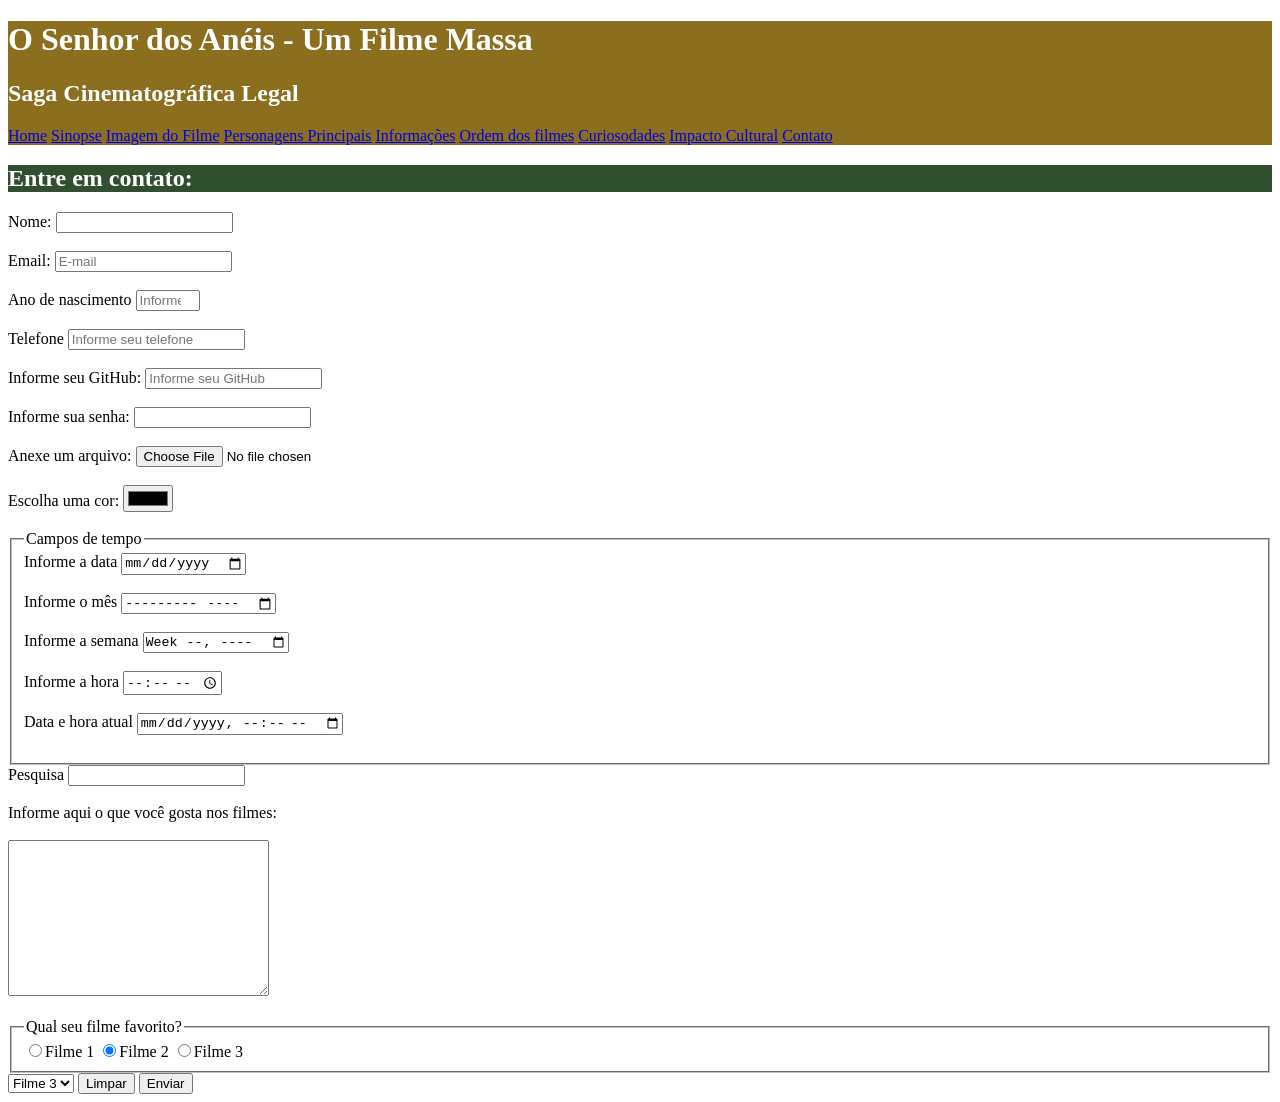
==== contato.html @ eb272031 "Criação da página de contato" ====
<!DOCTYPE html>
<html lang="pt-br">
<head>
    <meta charset="UTF-8">
    <meta name="viewport" content="width=device-width, initial-scale=1.0">
    <title>Contato</title>
    <link rel="stylesheet" href="styles.css">
</head>
<body>
     <div id="título_principal">
        <h1 id="título_principal">O Senhor dos Anéis - Um Filme Massa</h1>
        <h2>Saga Cinematográfica Legal</h2>
        <nav>
            <a href="index.html">Home</a>
            <a href="sinopse.html">Sinopse</a>
            <a href="imagemfilme.html">Imagem do Filme</a>
            <a href="personagens.html">Personagens Principais</a>
            <a href="informações.html">Informações</a>
            <a href="ordem.html">Ordem dos filmes</a>
            <a href="curiosidades.html">Curiosodades</a>
            <a href="impacto.html">Impacto Cultural</a>
            <a href="contato.html">Contato</a>
        </nav>
        </div>

    <h2 class="título_secundário">Entre em contato:</h2>
    <form action="processa.php" method="`POST" autocomplete="off">
        <label for="nomepessoa">Nome:</label>
        <input type="text" name="nomepessoa" id="nomepessoa" minlength="3" maxlength="15"  required><br><br>

        <label for="email">Email:</label>
        <input type="email" name="email" id="email" required placeholder="E-mail"><br><br>

        <label for="ano">Ano de nascimento</label>
        <input type="number" id="ano" name="ano" max="2026" min="1900" placeholder="Informe ano de nascimento"><br><br>

        <label for="telefone">Telefone</label>
        <input type="tel" name="telefone" id="telefone" placeholder="Informe seu telefone"><br><br>

        <label for="github">Informe seu GitHub:</label>
        <input type="url" name="github" id="github" placeholder="Informe seu GitHub"><br><br>

        <label for="senha">Informe sua senha:</label>
        <input type="password" id="senha" name="senha"><br><br>

        <label for="arquivo">Anexe um arquivo:</label>
        <input type="file" id="arquivo" name="arquivo"><br><br>

        <label for="cor">Escolha uma cor:</label>
        <input type="color" id="cor" name="cor"><br><br>

    <fieldset>
        <legend>Campos de tempo</legend>
        <label for="data">Informe a data</label>
        <input type="date" name="data" id="data"><br><br>

        <label for="mês">Informe o mês</label>
        <input type="month" name="mês" id="mês"><br><br>

        <label for="semana">Informe a semana</label>
        <input type="week" name="semana" id="semana"><br><br>

        <label for="hora">Informe a hora</label>
        <input type="time" name="hora" id="hora"><br><br>

        <label for="datahora">Data e hora atual</label>
        <input type="datetime-local" name="datahora" id="datahora"><br><br>
    </fieldset>

    <label for="pesquisa">Pesquisa</label>
    <input type="search" id="pesquisa" name="pesquisa"><br><br>

    <label for="">Informe aqui o que você gosta nos filmes:</label><br><br>
    <textarea cols="30" rows="10" name="descrição" id="descrição"></textarea><br><br>

<fieldset>
    <legend>Qual seu filme favorito?</legend>
    <label for="filme1"></label><input type="radio" name="filme" id="filme1" value="Filme 1">Filme 1</label>
    <label for="filme2"></label><input checked type="radio" name="filme" id="filme2" value="Filme 2">Filme 2</label>
    <label for="filme3"></label><input type="radio" name="filme" id="filme3" value="Filme 3">Filme 3</label>
</fieldset>

    <select name="" id="">
        <option value="filme 1">Filme 1</option>
        <option value="filme 2">Filme 2</option>
        <option selected value="filme 3">Filme 3</option>
    </select>

    <button type="reset">Limpar</button>

    <button type="submit">Enviar</button>

    </form>
       
</body>
</html>
---- styles.css ----
#título_principal{
    background-color: #8b6f1e;
    color: white;
}

.título_secundário{
    background-color: #2f4f2f;
    color: white
}
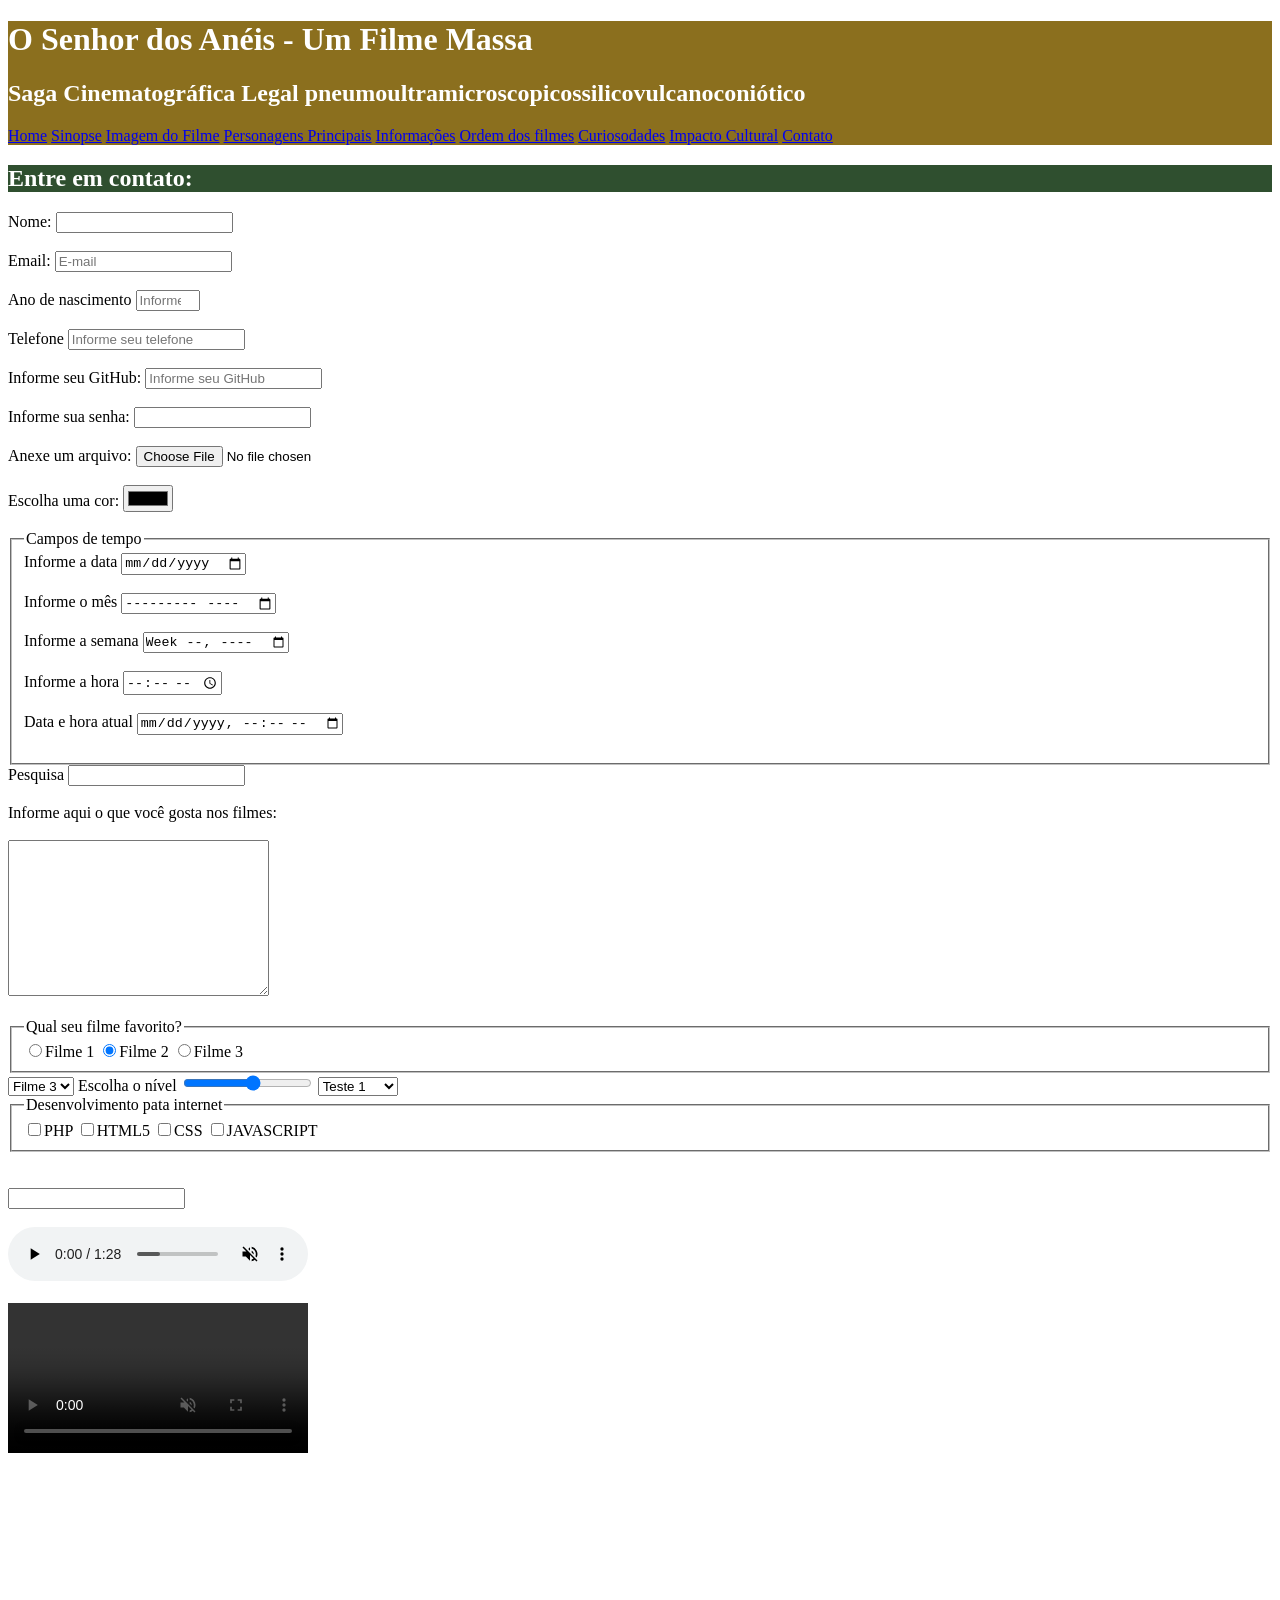
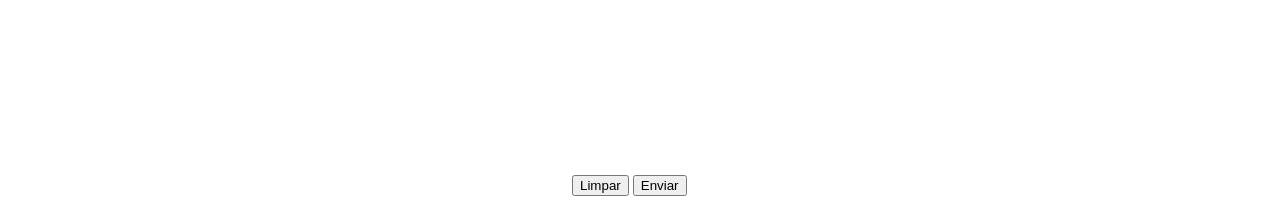
==== commit 844cd483: "Adição de áudio e vídeos" ====
--- a/contato.html
+++ b/contato.html
@@ -9,7 +9,7 @@
 <body>
      <div id="título_principal">
         <h1 id="título_principal">O Senhor dos Anéis - Um Filme Massa</h1>
-        <h2>Saga Cinematográfica Legal</h2>
+        <h2>Saga Cinematográfica Legal pneumoultramicroscopicossilicovu<wbr>lcanoconiótico</h2>
         <nav>
             <a href="index.html">Home</a>
             <a href="sinopse.html">Sinopse</a>
@@ -86,6 +86,51 @@
         <option selected value="filme 3">Filme 3</option>
     </select>
 
+    <label for="nivel">Escolha o nível</label>
+    <input type="range" max="10" min="1" id="nivel" name="nivel">
+
+    <select>
+        <optgroup label="Teste de legenda no combobox">
+            <option value="Teste 1">Teste 1</option>
+            <option value="Teste 2">Teste 2</option>
+            <option value="Teste 3">Teste 3</option>
+        </optgroup>
+        <optgroup label="Teste de legenda no combobox 2">
+            <option value="Teste 4">Teste 4</option>
+            <option value="Teste 5">Teste 5</option>
+            <option value="Teste 6">Teste 6</option>
+        </optgroup>
+    </select><br>
+
+    <fieldset>
+        <legend>Desenvolvimento pata internet</legend>
+        <label><input type="checkbox" name="php" value="php">PHP</label>
+        <label><input type="checkbox" name="html5" value="html5">HTML5</label>
+        <label><input type="checkbox" name="css" value="css">CSS</label>
+        <label><input type="checkbox" name="js" value="js">JAVASCRIPT</label>
+    </fieldset><br><br>
+
+    <input type="text" id="busca_datalist">
+    <datalist id="paises">
+        <option value="">Brasil</option>
+        <option value="">França</option>
+        <option value="">Argentina</option>
+        <option value="">Alemanha</option>
+        <option value="">Inglaterra</option>
+        <option value="">Espanha</option>
+    </datalist><br><br>
+
+    <audio controls muted autoplay loop>
+        <source src="áudio/musica.mp3" type="audio/mp3">
+        Navegador não é compatível para executar áudio!
+    </audio><br><br>
+
+    <video controls autoplay loop muted poster="">
+        <source src="vídeo/videoteste.mp4" type="video/mp4">
+    </video><br><br>
+
+    <iframe width="560" height="315" src="https://www.youtube.com/embed/_HZM0QiuUS8?si=CcedO8Xm_UGRSKJe" title="YouTube video player" frameborder="0" allow="accelerometer; autoplay; clipboard-write; encrypted-media; gyroscope; picture-in-picture; web-share" referrerpolicy="strict-origin-when-cross-origin" allowfullscreen></iframe>
+
     <button type="reset">Limpar</button>
 
     <button type="submit">Enviar</button>
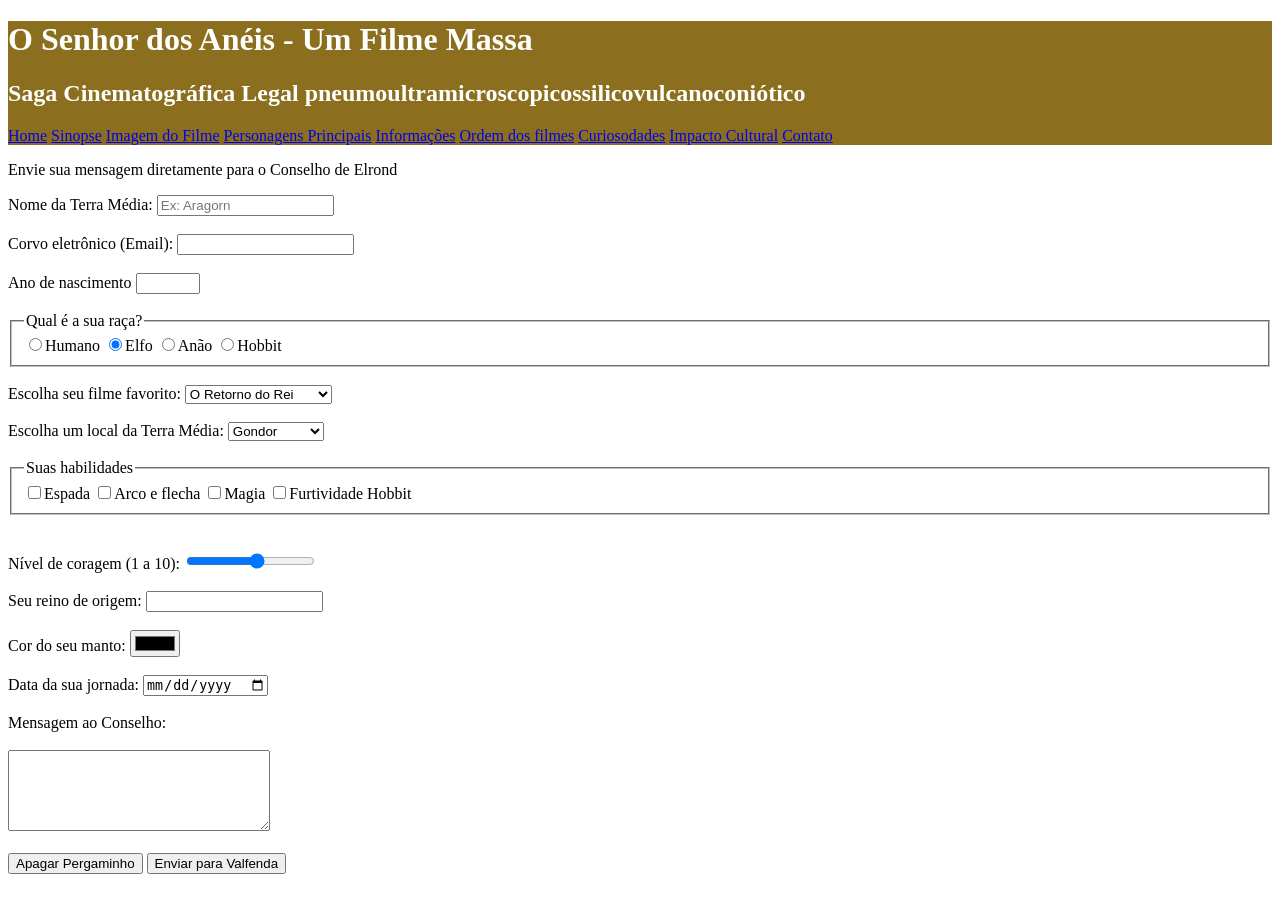
==== commit eb8d236d: "Mudanças na aba de "contatos"" ====
--- a/contato.html
+++ b/contato.html
@@ -23,119 +23,83 @@
         </nav>
         </div>
 
-    <h2 class="título_secundário">Entre em contato:</h2>
-    <form action="processa.php" method="`POST" autocomplete="off">
-        <label for="nomepessoa">Nome:</label>
-        <input type="text" name="nomepessoa" id="nomepessoa" minlength="3" maxlength="15"  required><br><br>
+        <p>Envie sua mensagem diretamente para o Conselho de Elrond</p>
 
-        <label for="email">Email:</label>
-        <input type="email" name="email" id="email" required placeholder="E-mail"><br><br>
+        <form action="processa.php" method="`POST" autocomplete="off">
+        <label for="nomepessoa">Nome da Terra Média:</label>
+        <input type="text" name="nomepessoa" id="nomepessoa" placeholder="Ex: Aragorn" required><br><br>
+
+        <label for="email">Corvo eletrônico (Email):</label>
+        <input type="email" name="email" id="email" required><br><br>
 
         <label for="ano">Ano de nascimento</label>
-        <input type="number" id="ano" name="ano" max="2026" min="1900" placeholder="Informe ano de nascimento"><br><br>
-
-        <label for="telefone">Telefone</label>
-        <input type="tel" name="telefone" id="telefone" placeholder="Informe seu telefone"><br><br>
-
-        <label for="github">Informe seu GitHub:</label>
-        <input type="url" name="github" id="github" placeholder="Informe seu GitHub"><br><br>
-
-        <label for="senha">Informe sua senha:</label>
-        <input type="password" id="senha" name="senha"><br><br>
-
-        <label for="arquivo">Anexe um arquivo:</label>
-        <input type="file" id="arquivo" name="arquivo"><br><br>
-
-        <label for="cor">Escolha uma cor:</label>
-        <input type="color" id="cor" name="cor"><br><br>
+        <input type="number" id="ano" name="ano" max="2026" min="1900" required><br><br>
 
     <fieldset>
-        <legend>Campos de tempo</legend>
-        <label for="data">Informe a data</label>
-        <input type="date" name="data" id="data"><br><br>
+    <legend>Qual é a sua raça?</legend>
+    <label for="humano"></label><input type="radio" name="raça" id="raça" value="Humano">Humano</label>
+    <label for="elfo"></label><input checked type="radio" name="raça" id="filme2" value="Elfo">Elfo</label>
+    <label for="anao"></label><input type="radio" name="raça" id="raça" value="Anão">Anão</label>
+    <label for="hobbit"></label><input type="radio" name="raça" id="raça" value="Hobbit">Hobbit</label>
+    </fieldset><br>
 
-        <label for="mês">Informe o mês</label>
-        <input type="month" name="mês" id="mês"><br><br>
+    Escolha seu filme favorito:
+    <select>
+        <option value="filme 1">A Sociedade do Anel</option>
+        <option value="filme 2">As Duas Torres</option>
+        <option selected value="filme 3">O Retorno do Rei</option>
+    </select><br><br>
 
-        <label for="semana">Informe a semana</label>
-        <input type="week" name="semana" id="semana"><br><br>
-
-        <label for="hora">Informe a hora</label>
-        <input type="time" name="hora" id="hora"><br><br>
-
-        <label for="datahora">Data e hora atual</label>
-        <input type="datetime-local" name="datahora" id="datahora"><br><br>
-    </fieldset>
-
-    <label for="pesquisa">Pesquisa</label>
-    <input type="search" id="pesquisa" name="pesquisa"><br><br>
-
-    <label for="">Informe aqui o que você gosta nos filmes:</label><br><br>
-    <textarea cols="30" rows="10" name="descrição" id="descrição"></textarea><br><br>
-
-<fieldset>
-    <legend>Qual seu filme favorito?</legend>
-    <label for="filme1"></label><input type="radio" name="filme" id="filme1" value="Filme 1">Filme 1</label>
-    <label for="filme2"></label><input checked type="radio" name="filme" id="filme2" value="Filme 2">Filme 2</label>
-    <label for="filme3"></label><input type="radio" name="filme" id="filme3" value="Filme 3">Filme 3</label>
-</fieldset>
-
-    <select name="" id="">
-        <option value="filme 1">Filme 1</option>
-        <option value="filme 2">Filme 2</option>
-        <option selected value="filme 3">Filme 3</option>
-    </select>
-
-    <label for="nivel">Escolha o nível</label>
-    <input type="range" max="10" min="1" id="nivel" name="nivel">
-
+    Escolha um local da Terra Média: 
     <select>
-        <optgroup label="Teste de legenda no combobox">
-            <option value="Teste 1">Teste 1</option>
-            <option value="Teste 2">Teste 2</option>
-            <option value="Teste 3">Teste 3</option>
+        <optgroup label="Reino dos Homens">
+            <option value="gondor">Gondor</option>
+            <option value="rohan">Rohan</option>
         </optgroup>
-        <optgroup label="Teste de legenda no combobox 2">
-            <option value="Teste 4">Teste 4</option>
-            <option value="Teste 5">Teste 5</option>
-            <option value="Teste 6">Teste 6</option>
+        <optgroup label="Terras Élficas">
+            <option value="valfenda">Valfenda</option>
+            <option value="lothlórien">Lothlórien</option>
         </optgroup>
-    </select><br>
+        <optgroup label="Outros">
+            <option value="mordor">Mordor</option>
+            <option value="condado">Condado</option>
+        </optgroup>
+    </select><br><br>
 
     <fieldset>
-        <legend>Desenvolvimento pata internet</legend>
-        <label><input type="checkbox" name="php" value="php">PHP</label>
-        <label><input type="checkbox" name="html5" value="html5">HTML5</label>
-        <label><input type="checkbox" name="css" value="css">CSS</label>
-        <label><input type="checkbox" name="js" value="js">JAVASCRIPT</label>
+        <legend>Suas habilidades</legend>
+        <label><input type="checkbox" name="espada" value="espada">Espada</label>
+        <label><input type="checkbox" name="arco" value="arco">Arco e flecha</label>
+        <label><input type="checkbox" name="magia" value="magia">Magia</label>
+        <label><input type="checkbox" name="furtividade" value="furtividade">Furtividade Hobbit</label>
     </fieldset><br><br>
 
+    <label for="nivel">Nível de coragem (1 a 10):</label>
+    <input type="range" max="10" min="1" id="nivel" name="nivel"><br><br>
+
+    Seu reino de origem:
     <input type="text" id="busca_datalist">
-    <datalist id="paises">
-        <option value="">Brasil</option>
-        <option value="">França</option>
-        <option value="">Argentina</option>
-        <option value="">Alemanha</option>
-        <option value="">Inglaterra</option>
-        <option value="">Espanha</option>
+    <datalist id="origem">
+        <option value="">Gondor</option>
+        <option value="">Rohan</option>
+        <option value="">Mordor</option>
+        <option value="">Condado</option>
     </datalist><br><br>
 
-    <audio controls muted autoplay loop>
-        <source src="áudio/musica.mp3" type="audio/mp3">
-        Navegador não é compatível para executar áudio!
-    </audio><br><br>
+    <label for="cor">Cor do seu manto:</label>
+    <input type="color" id="cor" name="cor"><br><br>
 
-    <video controls autoplay loop muted poster="">
-        <source src="vídeo/videoteste.mp4" type="video/mp4">
-    </video><br><br>
+    <label for="data">Data da sua jornada:</label>
+    <input type="date" name="data" id="data"><br><br>
 
-    <iframe width="560" height="315" src="https://www.youtube.com/embed/_HZM0QiuUS8?si=CcedO8Xm_UGRSKJe" title="YouTube video player" frameborder="0" allow="accelerometer; autoplay; clipboard-write; encrypted-media; gyroscope; picture-in-picture; web-share" referrerpolicy="strict-origin-when-cross-origin" allowfullscreen></iframe>
+    <label for="">Mensagem ao Conselho:</label><br><br>
+    <textarea cols="30" rows="5" name="descrição" id="descrição"></textarea><br><br>
 
-    <button type="reset">Limpar</button>
+     <button type="reset">Apagar Pergaminho</button>
 
-    <button type="submit">Enviar</button>
+    <button type="submit">Enviar para Valfenda</button>
 
     </form>
        
 </body>
-</html>+</html>
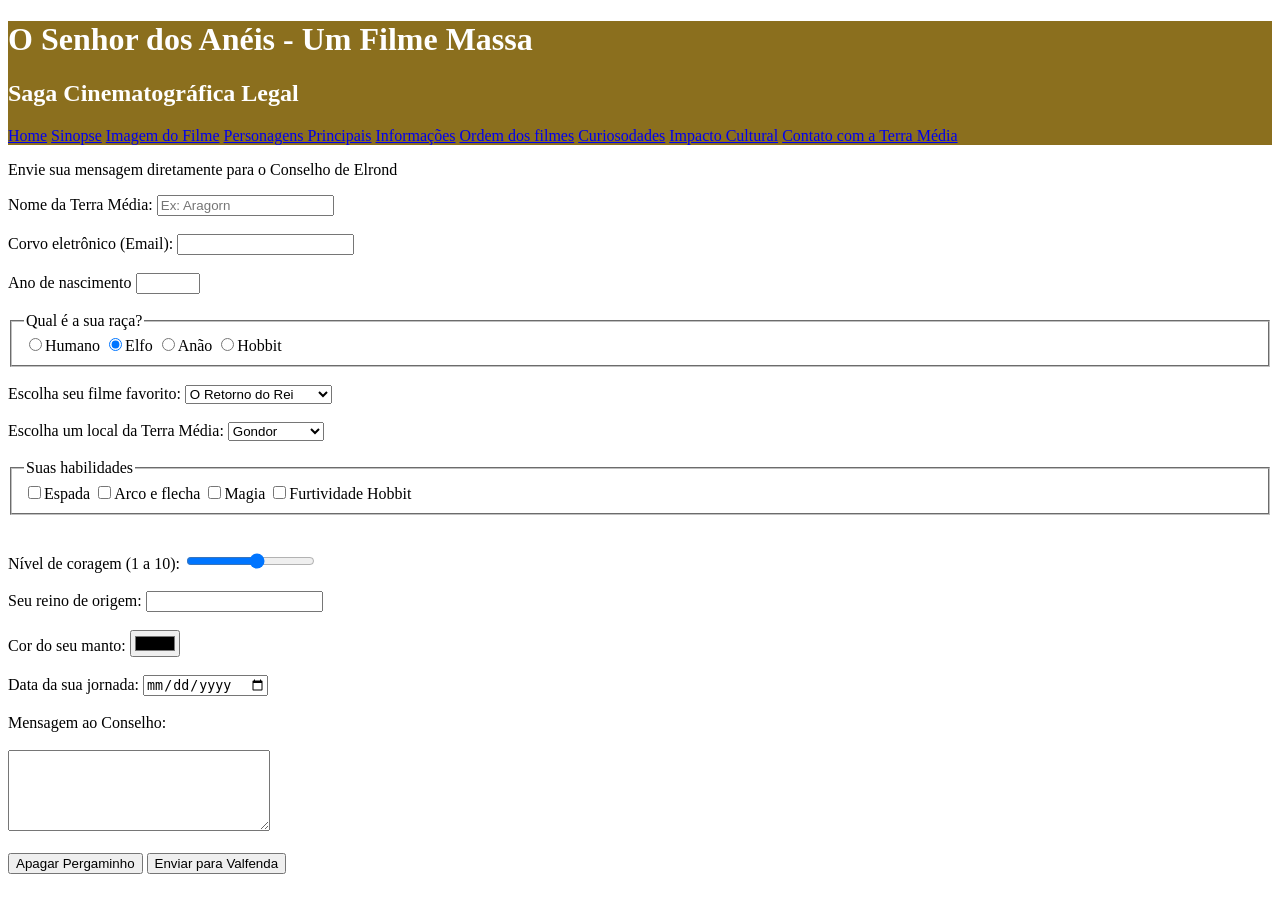
==== commit 330b61da: "Modificações na aba de contato" ====
--- a/contato.html
+++ b/contato.html
@@ -3,13 +3,13 @@
 <head>
     <meta charset="UTF-8">
     <meta name="viewport" content="width=device-width, initial-scale=1.0">
-    <title>Contato</title>
+    <title>Contato coma Terra Média</title>
     <link rel="stylesheet" href="styles.css">
 </head>
 <body>
      <div id="título_principal">
         <h1 id="título_principal">O Senhor dos Anéis - Um Filme Massa</h1>
-        <h2>Saga Cinematográfica Legal pneumoultramicroscopicossilicovu<wbr>lcanoconiótico</h2>
+        <h2>Saga Cinematográfica Legal</h2>
         <nav>
             <a href="index.html">Home</a>
             <a href="sinopse.html">Sinopse</a>
@@ -19,13 +19,13 @@
             <a href="ordem.html">Ordem dos filmes</a>
             <a href="curiosidades.html">Curiosodades</a>
             <a href="impacto.html">Impacto Cultural</a>
-            <a href="contato.html">Contato</a>
+            <a href="contato.html">Contato com a Terra Média</a>
         </nav>
         </div>
 
         <p>Envie sua mensagem diretamente para o Conselho de Elrond</p>
 
-        <form action="processa.php" method="`POST" autocomplete="off">
+        <form action="processa.php" method="POST" autocomplete="off">
         <label for="nomepessoa">Nome da Terra Média:</label>
         <input type="text" name="nomepessoa" id="nomepessoa" placeholder="Ex: Aragorn" required><br><br>
 
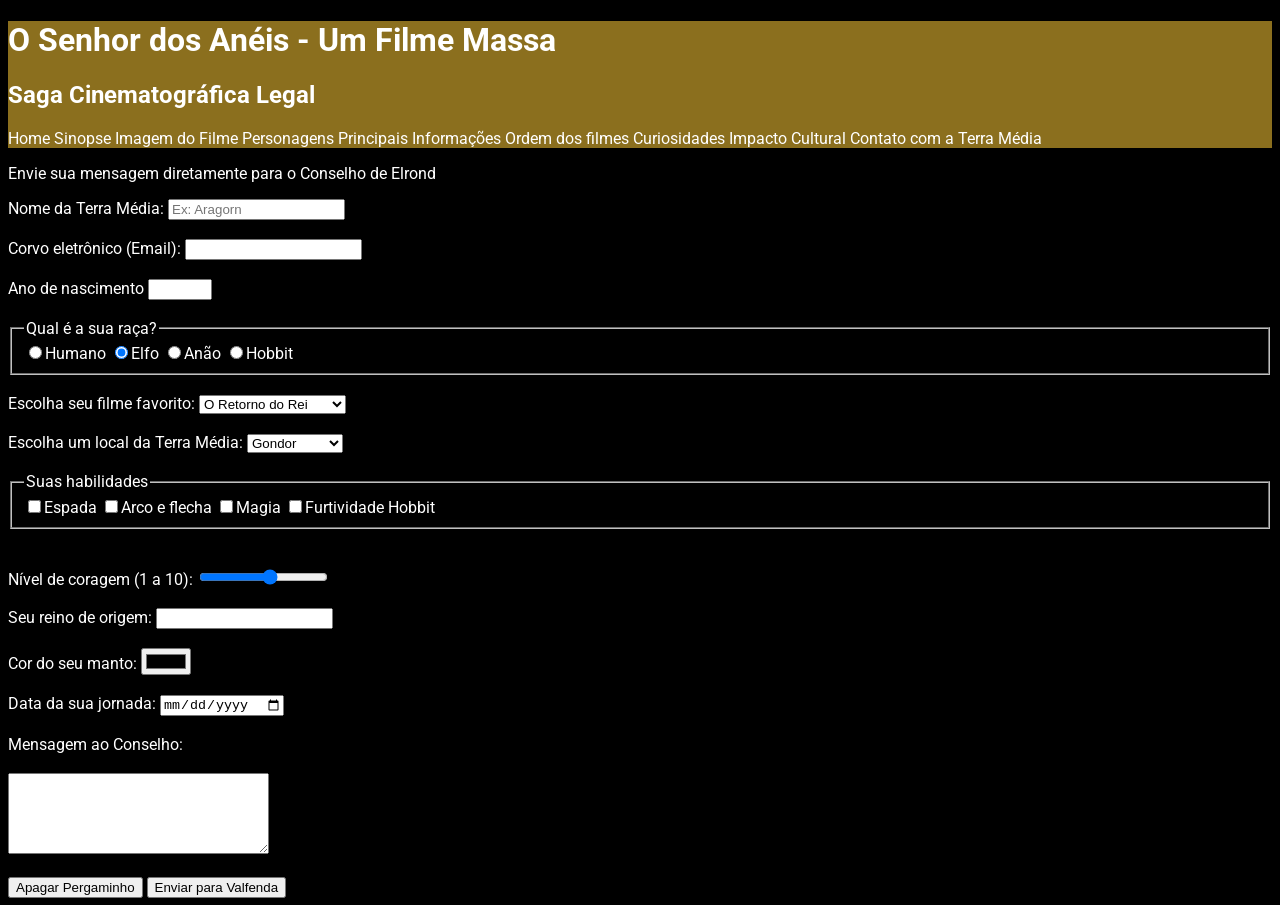
==== commit 9e18945b: "Aprendendo animações no CSS" ====
--- a/contato.html
+++ b/contato.html
@@ -3,8 +3,9 @@
 <head>
     <meta charset="UTF-8">
     <meta name="viewport" content="width=device-width, initial-scale=1.0">
-    <title>Contato coma Terra Média</title>
+    <title>Contato com a Terra Média</title>
     <link rel="stylesheet" href="styles.css">
+    <link rel="icon" type="image/x-icon" href="img/espada.ico">
 </head>
 <body>
      <div id="título_principal">
@@ -17,7 +18,7 @@
             <a href="personagens.html">Personagens Principais</a>
             <a href="informações.html">Informações</a>
             <a href="ordem.html">Ordem dos filmes</a>
-            <a href="curiosidades.html">Curiosodades</a>
+            <a href="curiosidades.html">Curiosidades</a>
             <a href="impacto.html">Impacto Cultural</a>
             <a href="contato.html">Contato com a Terra Média</a>
         </nav>
--- a/styles.css
+++ b/styles.css
@@ -1,3 +1,5 @@
+@import url('https://fonts.googleapis.com/css2?family=Roboto:ital,wght@0,100..900;1,100..900&display=swap');
+
 #título_principal{
     background-color: #8b6f1e;
     color: white;
@@ -6,4 +8,190 @@
 .título_secundário{
     background-color: #2f4f2f;
     color: white
-}+}
+
+.rodape{
+    text-align: center;
+}
+
+body{
+    /*Topografia CSS*/
+    background-color: rgb(0,0,0); /*Cor de fundo*/
+    color: rgb(255, 255, 255); /*Cor da fonte*/
+    font-family: "Roboto", sans-serif; /*Fonte do texto*/
+    font-size: 16px; /*Tamanho da fonte - px, em, rem*/
+}
+
+#layout{
+    font-size: 1em; /*Herda o tamanho do pai dele (no nosso caso o body) com um multiplicador*/
+    display: flex;
+    flex-direction: column; /*Usado para definir a direção dos elementos que são filhos de um display flex*/
+    font-style: normal; /*Estilo da fonte: italic - normal - oblique*/
+    line-height: 30px; /*Espaçamento entre linhas*/
+    font-weight: 400; /*Negrito em CSS 100 a 900 bold e bolder*/
+    text-transform: none; /*Capitalização do texto: uppercase - lowercase e capitalize*/
+    text-decoration: none; /*Sublinhado de texto: underline ou overline double - dashed - dotted - wavy - none*/ 
+    word-spacing: 5px /*Espaçamento entre palavras*/
+    letter-spacing: none; Espaçameto entre letras 
+    text-indent: 20px; /*Espaçamento de parágrafo primeira linha*/
+    text-align: justify; /*Alinhamento do texto: left - right - justify e center*/
+    /*border-style: dashed; /*Estilo da borda: solid, dashed, dotted, double, groove, ridge, inset, outset
+    border-width: 5px; /*Espessura da borda
+    border-color: rgb(52, 235, 164); /*Cor da borda*/
+    border: dashed 5px rgb(52, 235, 164); /*Definir estilo, espessura e cor da borda numa mesma linha*/
+    border-top: dotted 10px rebeccapurple;
+    border-left: dotted 20px red;
+    border-bottom: solid 15px #fff000;
+    /**border-right: estilizar lado direito da borda*/
+    border-radius: 50px; /*Arredondar cantos da borda px / %*/
+    margin: 20px; /*Margem do lado de FORA da borda*/
+    margin-left: 20px; /*Margem a esquerda foda da borda*/
+    margin-right: 20px; /*Margem a direita foda da borda*/
+    margin-bottom: 20px; /*Margem de baixo foda da borda*/
+    margin-top: auto; /*Margem de cima da borda*/
+    /*padding: 20 px 60px 100px 200px; Margem DENTRO da borda*/
+    padding-left: 20px;
+    padding-right: 20px;
+    padding-top: 20px;
+    padding-bottom: 20px;
+}
+
+nav a{
+    text-decoration: none;
+    color: white;
+}
+
+nav a:hover{
+    color: black;
+    opacity: 0.7;
+}
+
+.transicao{
+    background-color: white;
+    border: solid 3px red;
+    color: black;
+    width: 300px;
+    height: 300px;
+    transition-duration: 3s; /*Define o tempo de transiçâo*/
+    transition-property: width; /*Define quais propriedades css irão entrar na transição (nomes das propriedades / all0)*/
+    transition-delay: 0.5s; /*Delay pata iniciar a transição*/
+    transition-timing-function: ease-in; /*ease-in, ease-out, linear, ease , ease-in-out*/
+}
+
+.transicao:hover{
+    background-color: pink;
+    width: 600px;
+    color: blue;
+}
+
+#email:focus{
+    background-color: green;
+    color: white;
+}
+
+#teste_estilo_list_ul{
+    list-style-type: none; /*disc, circle, square, none - define o estilo de marcador da lista não ordenada (UL)*/
+}
+
+#teste_estilo_lista_ol{
+    list-style-type: upper-alpha; /*decimal, lower-roman, upper-roman, lower-greek, lower-alpha, upper-alpha - define o estilo de marcadores de listas ordenadas*/
+    list-style-image: url("img/seta_direita_vermelha.png");
+}
+
+li{
+    border: solid 3px orange;
+    list-style-position: outside; /*Ele serve para dizer ao navegador se o marcador da lista faz parte ou não do texto da lista: outside e inside*/
+   
+}
+
+#impacto{
+    /*background: url("img/senhordosaneis_fundo.jpg") no´repeat; resume a imagem de fundo e repetição em uma linha */
+
+    background-image: url("img/senhordosaneis_fundo.jpg"); /*Carrega imagem ao fundo do elemento html*/
+    background-repeat: no-repeat; /*no-repeat, repeat, repeat-y, repeat-x - Configura a forma como a imagem irá repetir ao fundo do elemento html*/
+    /* background-position: top; /*left, right, top, bottom, center - e pode dois ao mesmo tempo
+    width: 2000px; 
+    height: 1500px; */
+    background-size: cover; /*Serve para definir COMO a imagem será exibida ao fundo do elemento html - contain, cover, px, %, auto*/
+    background-attachment: fixed; /*Define como a imgame vai lidarf com o scroll ao fundo do elemento html - scroll, fixed*/
+    text-shadow: 3px 3px 2px red; /*Define a sombra do texto*/
+    position: relative;
+}
+
+.noticia{
+    border: solid 3px white;
+    width: 200px;
+    position: fixed; /*Define o posicionamento atrás ou na frente dos elementos html - fixed, relative, absolute, static*/
+    height: 100px;
+    overflow: scroll; /*configura o comportamento de quando por exemplo um texto passa das bordas de um elemento html (da um overflow) visible, hidden, scroll, auto*/
+    box-shadow: 3px 3px 3px orange; /*Define a sombra de um elemento html de bloco*/
+}
+
+h1{
+    animation-name: multicolor;
+    animation-duration: 1s;
+    animation-delay: 2s;
+    animation-fill-mode: backwards; /*forwards, backwards*/
+    animation-iteration-count: infinite; /*Quantidade de animações vezes/infinite*/
+}
+
+@keyframes multicolor{
+    from{color: red;}
+    to{color: blue;}
+    0% {}
+    25% {}
+
+}
+
+.animacao img{
+    display: block;
+    animation: foguete;
+    animation-duration: 5s;
+    animation-interaction-count: infinite;
+}
+
+@keyframes foguete{
+    0% {margin-left: 0%;}
+    25% {
+        margin-left: 80%;
+        transform: rotate(0deg)
+    }
+    50% {margin-left: 80%; transform: rotate(-120deg)}
+    75% {margin-left: 0%; transform: rotate(-120deg)}
+    100% {margin-left: 0%; transform: rotate(0deg)}
+}
+
+.um{
+    background-color: blue;
+    top: 0px;
+    left: 30px;
+    z-index: 3; /*Define a ordem que o elemento vai ficar um atrás dos outros*/
+}
+
+.dois{
+    background-color: red;
+    top: 40px;
+    left: 70px;
+}
+
+.tres{
+    background-color: green;
+    top: 80px;
+    left: 100px;
+}
+
+#teste-gradient{
+    background-image: linear-gradient(to right, purple, white ); /*Definir gradiente no css to right to bottom to left to top ou em graus (xdeg) quando é um gradiente de circulo eu uso o radial-gradient*/
+    color: black;
+    height: 500px;
+    cursor: default; /*Ela altera o cursor do mouse em cima do elemento html*/
+    background-image: url(img/senhordosaneis_fundo.jpg);
+    background-size: cover;
+    opacity: 0.1; /*Define a transparencia de 0 a 1*/
+}
+
+/*.teste_display{
+    background-color: orange;
+    display: inline-block;
+    width: 200px;
+} */
